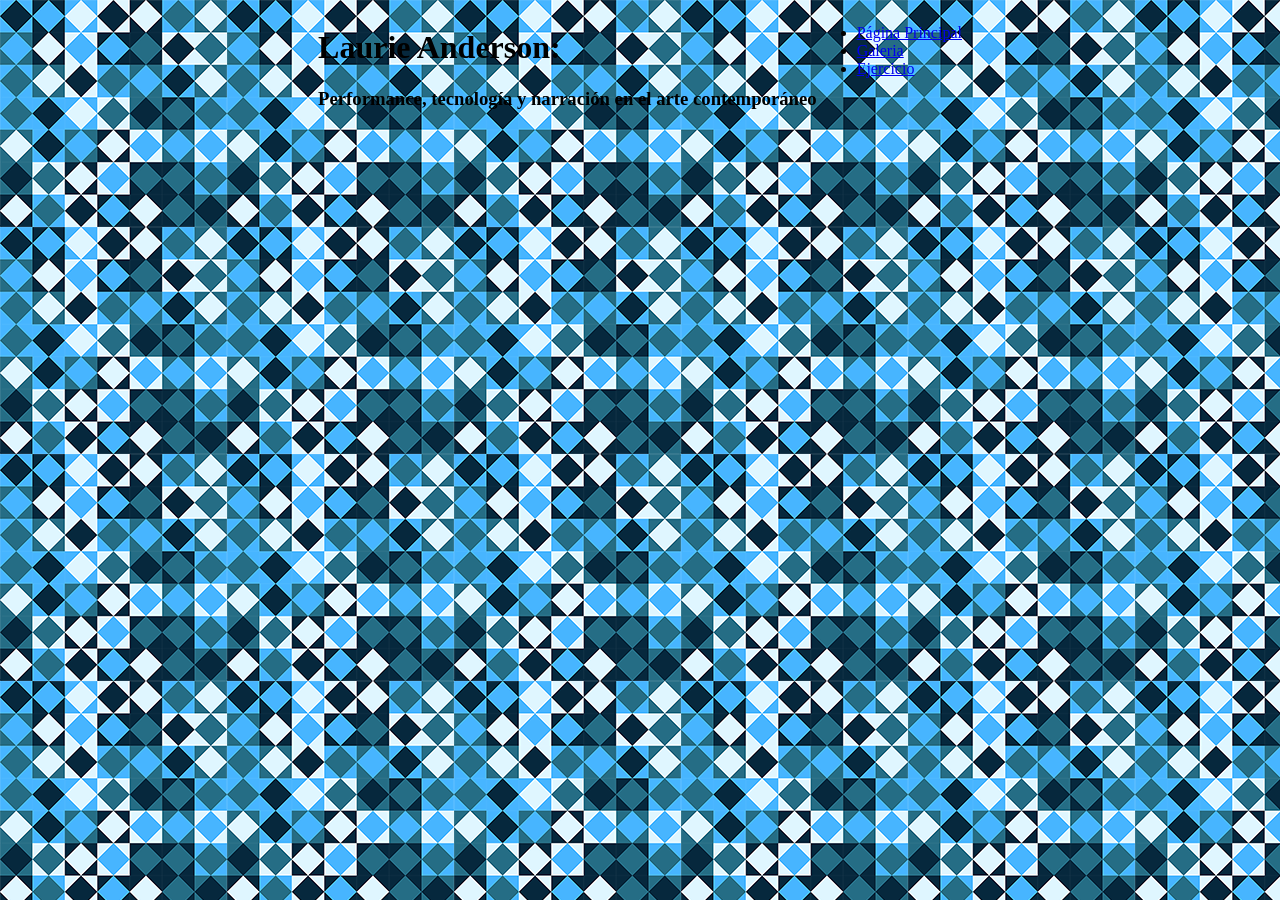
==== ejercicio.html @ 5d6e45dc "avances en el css y los otros dos archivos html" ====
<!DOCTYPE html>
<html lang="es">
<head>
	<meta charset="utf-8">
	<link rel="stylesheet" href="css/archivo.css">
	<title>Ejercicio</title>
	<link rel="preconnect" href="https://fonts.googleapis.com">
<link rel="preconnect" href="https://fonts.gstatic.com" crossorigin>
<link href="https://fonts.googleapis.com/css2?family=Abel&family=BJCree:wght@400;500;600;700&family=Lato:ital,wght@0,100;0,300;0,400;0,700;0,900;1,100;1,300;1,400;1,700;1,900&display=swap" rel="stylesheet">
</head>
<body class="contenedor">
<header>
		<h1>Laurie Anderson:</h1>
		<h3>Performance, tecnología y narración en el arte contemporáneo</h3>
	</header>
<aside>
	<nav>
		<ul>
		<li><a href="index.html" target="">Página Principal</a></li>	
		<li><a href="galeria.html" target="">Galeria</a></li>
		<li><a href="ejercicio.html" target="">Ejercicio</a></li>
		</ul>
	</nav>
</aside>
<main>
	
</body>
</html>
---- css/archivo.css ----
.contenedor{
	background-image: url(../img/fondo.png);
	display: flex;
	max-width: 100%;
	justify-content: center;
}
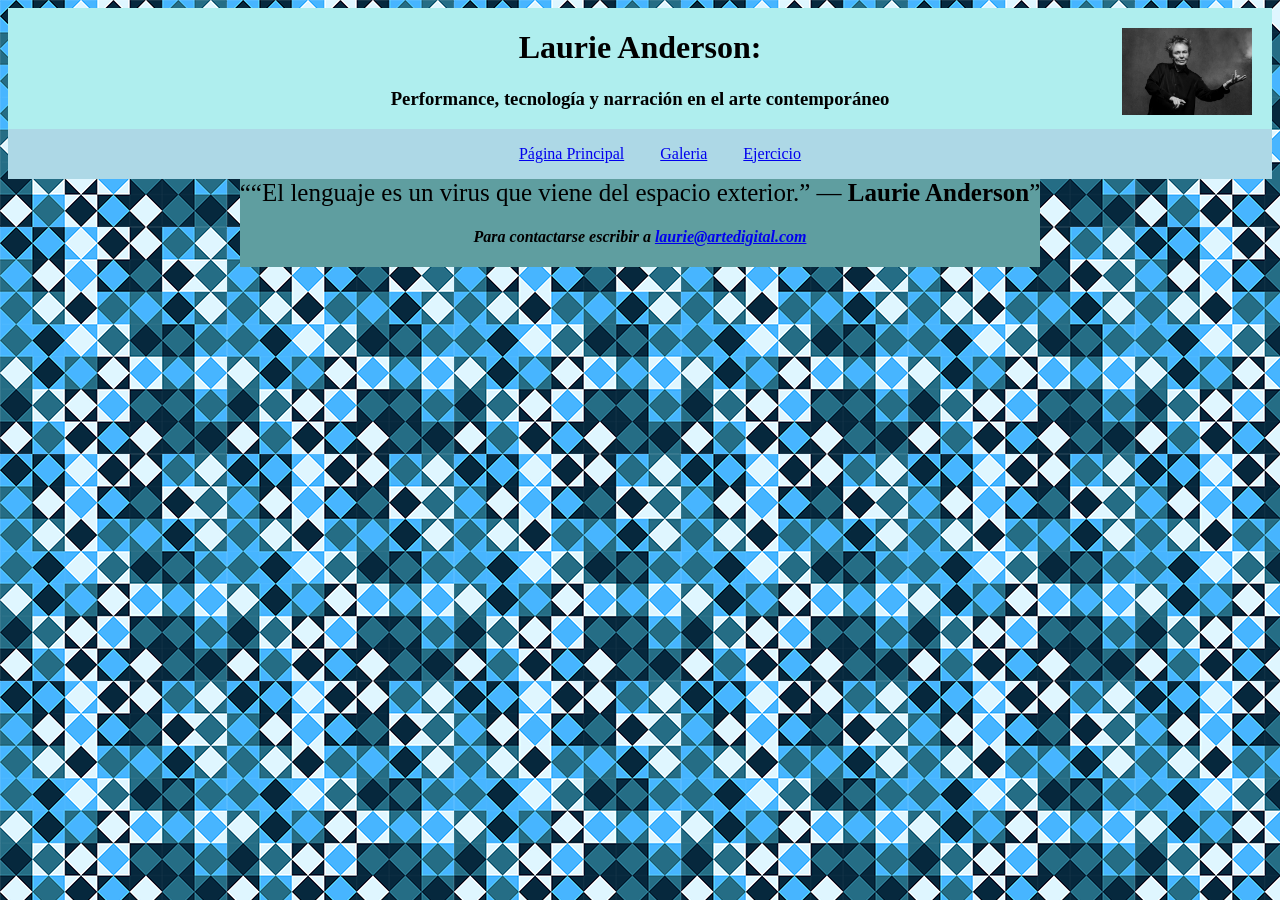
==== commit 74176370: "actualizacion de java, css y html" ====
--- a/ejercicio.html
+++ b/ejercicio.html
@@ -12,17 +12,25 @@
 <header>
 		<h1>Laurie Anderson:</h1>
 		<h3>Performance, tecnología y narración en el arte contemporáneo</h3>
+		<img src="img/anderson.jpg">	
 	</header>
 <aside>
 	<nav>
 		<ul>
-		<li><a href="index.html" target="">Página Principal</a></li>	
-		<li><a href="galeria.html" target="">Galeria</a></li>
-		<li><a href="ejercicio.html" target="">Ejercicio</a></li>
+		<li><a href="index.html" target="_self">Página Principal</a></li>	
+		<li><a href="galeria.html" target="_self">Galeria</a></li>
+		<li><a href="ejercicio.html" target="_self">Ejercicio</a></li>
 		</ul>
 	</nav>
 </aside>
 <main>
 	
+<footer>
+	<q>“El lenguaje es un virus que viene del espacio exterior.” — <strong>Laurie Anderson</strong></q>
+	<address>
+		<h4>Para contactarse escribir a <a href="mailto:laurie@artedigital.com"> laurie@artedigital.com</a></h4>
+	</address>
+</footer>
+<script src="js/.js"></script>
 </body>
 </html>
--- a/css/archivo.css
+++ b/css/archivo.css
@@ -1,6 +1,95 @@
 .contenedor{
 	background-image: url(../img/fondo.png);
+	background-repeat:repeat;
 	display: flex;
+	flex-direction: column;
 	max-width: 100%;
 	justify-content: center;
+}
+.primeraColumna{
+	background-color: powderblue;
+	flex: 1;
+	padding: 1rem;
+	border:1rem solid steelblue;
+	border-radius: 2rem;
+	margin: 2rem;
+	text-align: center;
+}
+.segundaColumna{
+	background-color: powderblue;
+	flex: 1;
+	padding: 1rem;
+	border:1rem solid steelblue;
+	border-radius: 2rem;
+	margin: 2rem;
+	text-align: center;
+}
+.tercerColumna{
+	background-color: powderblue;
+	flex: 1;
+	padding: 1rem;
+	border:1rem solid steelblue;
+	border-radius: 2rem;
+	margin: 2rem;
+	text-align: center;
+}
+h1{
+	font-family:"Able","BJCree","Lato" ;
+}
+header{
+	background-color: paleturquoise;
+	text-align: center;
+	position: relative;
+}
+header img{
+	position: absolute;
+	top: 20px;
+	right: 20px;
+	width: 130px;
+}
+aside{
+	max-width: 100%;
+	background-color: lightblue;
+	text-align: center;
+}
+nav ul{
+	list-style: none;
+}
+nav ul li{
+	display:inline-block;
+	margin:0 1rem;
+}
+main{
+	display: flex;
+	flex-direction: row;
+	justify-content: center;
+}
+footer{
+	background-color: cadetblue;
+	text-align: center;
+}
+q{
+	font-size: 25px;
+}
+h2{
+	font-family: "Able","BJCree","Lato";
+}
+/*Pagina dos html*/
+.columnaChica{
+	background-color: powderblue;
+	flex: 1;
+	padding: 1rem;
+	border:1rem solid steelblue;
+	border-radius: 2rem;
+	margin: 2rem;
+	text-align: center;
+}
+.columnaGrande{
+	background-color: powderblue;
+	flex: 2;
+	padding: 1rem;
+	border:1rem solid steelblue;
+	border-radius: 2rem;
+	margin: 2rem;
+	text-align: center;
 }
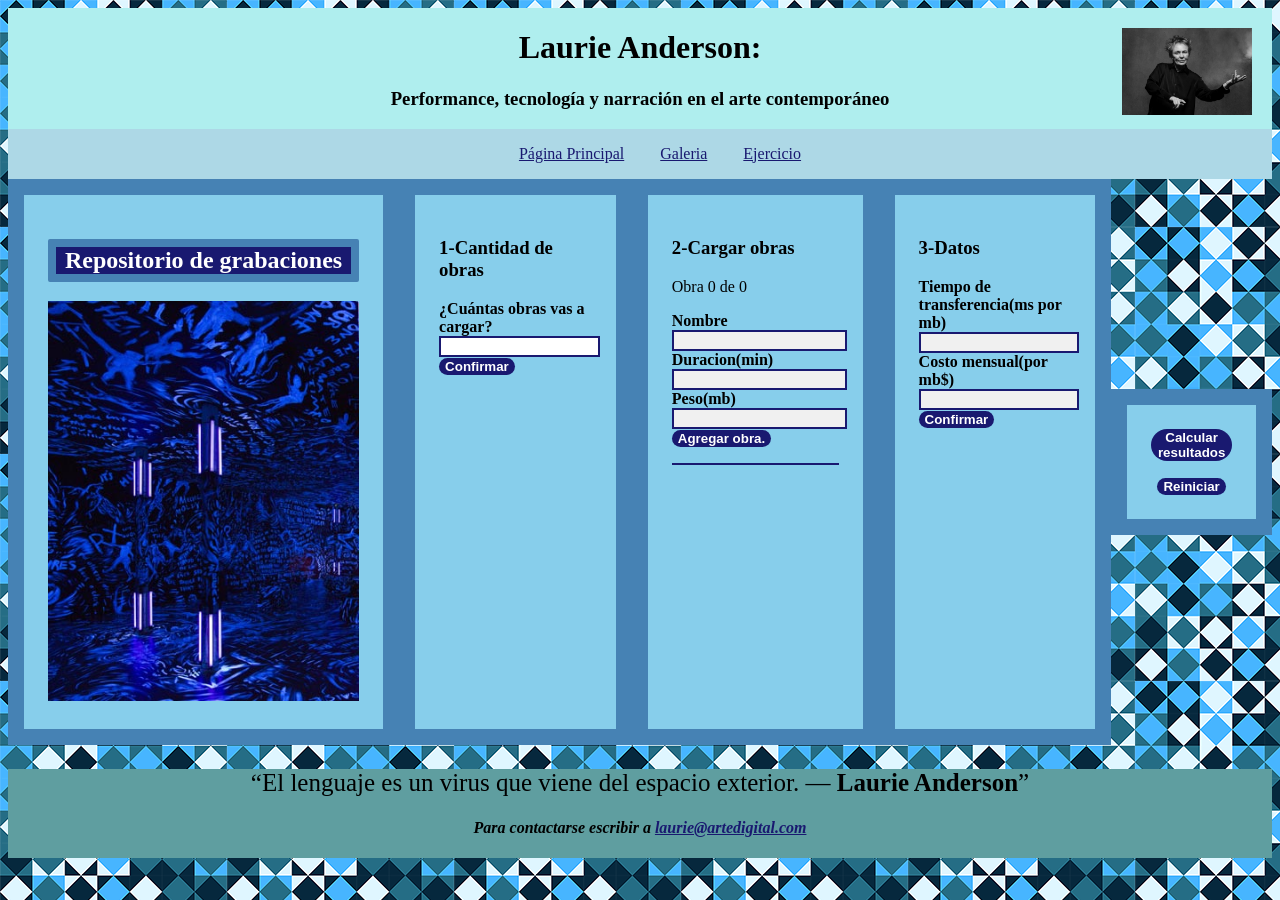
==== commit d1150859: "commit final finalizacion del archivo css y  de los archivos html y java script." ====
--- a/ejercicio.html
+++ b/ejercicio.html
@@ -24,13 +24,62 @@
 	</nav>
 </aside>
 <main>
-	
+	<section>
+	<h2 class="titulo">Repositorio de grabaciones</h2>
+	<img src="img/anderson-2.jpg" height="400px">
+	</section>
+	<section id="seccionCantidad">
+		<h3>1-Cantidad de obras</h3>
+		<form id="cantidadForm">
+			<label>¿Cuántas obras vas a cargar?</label>
+			<input type="number" name="cantidadObras" id="cantidadObras" min="1">
+			<button type="submit" id="confirmar">Confirmar</button>
+			<p class="error" id="errorCantidad"></p>
+		</form>
+	</section>
+	<section id="seccionObras">
+		<h3>2-Cargar obras</h3>
+		<p id="contador">Obra 0 de 0</p>
+		<form id="obraForm">
+			<label>Nombre</label>
+			<input type="text" id="nombre" disabled>
+			<label>Duracion(min)</label>
+			<input type="number" id="duracion" disabled>
+			<label>Peso(mb)</label>
+			<input type="number" id="peso" disabled>
+			<button type="submit" id="agregarObra" disabled>Agregar obra.</button>
+			<p class="error" id="errorObra"></p>
+		</form>
+		<ul id="listaObras"></ul>
+	</section>
+	<section id="seccionDatos">
+		<h3>3-Datos</h3>
+		<form id="datosForm">
+			<label>Tiempo de transferencia(ms por mb)</label>
+			<input type="number" id="tiempoTrans" disabled>
+			<label>Costo mensual(por mb$)</label>
+			<input type="number" id="costo" disabled>
+			<button type="submit" id="confirmarDatos" disabled>Confirmar</button>
+			<p class="error" id="errorDatos"></p>
+		</form>
+	</section>
+	<section id="seccionResultados">
+			<button id="calcular">Calcular resultados</button>
+			<div class="oculto" id="resultados">
+				<p id="total"></p>
+				<p id="promedio"></p>
+				<p id="mayor"></p>
+				<p id="presupuesto"></p>
+				<button id="reiniciar">Reiniciar</button>
+			</div>
+	</section>
+	</main>
 <footer>
-	<q>“El lenguaje es un virus que viene del espacio exterior.” — <strong>Laurie Anderson</strong></q>
+	<q>El lenguaje es un virus que viene del espacio exterior. — <strong>Laurie Anderson</strong></q>
 	<address>
 		<h4>Para contactarse escribir a <a href="mailto:laurie@artedigital.com"> laurie@artedigital.com</a></h4>
 	</address>
 </footer>
-<script src="js/.js"></script>
+<script src="js/ejercicio.js"></script>
 </body>
 </html>
--- a/css/archivo.css
+++ b/css/archivo.css
@@ -73,6 +73,7 @@
 }
 h2{
 	font-family: "Able","BJCree","Lato";
+	text-align: center;
 }
 /*Pagina dos html*/
 .columnaChica{
@@ -92,4 +93,73 @@
 	border-radius: 2rem;
 	margin: 2rem;
 	text-align: center;
+}
+#obras{
+	display: flex;
+	flex-direction: column;
+	align-items: center;
+}
+#obras img{
+	width: 10rem;
+	height: 10rem;
+	object-fit: cover;
+}
+section{
+	background-color: skyblue;
+	border: 1rem solid steelblue;
+	padding: 1.5rem;
+	margin-bottom: 1.5rem;
+}
+label{
+	display:block;
+	font-weight:bold;
+}
+input{
+	width: 100%;
+	padding: 0.5 rem;
+	border: 2px solid midnightblue;
+	border-radius:0,5rem;
+}
+input:disabled{
+	background: #f0f0f0;
+	color: #999;
+}
+button{
+	background-color: midnightblue;
+	color: white;
+	border: none;
+	border-radius: 2rem;
+	font-weight: bold;
+}
+.error{
+	color:crimson;
+}
+.titulo{
+	display: flex;
+	background-color:midnightblue;
+	color: white;
+	justify-content: center;
+	border: 0.5rem solid steelblue;
+	border-radius: 2px;
+
+}
+#seccionResultados{
+	display: flex;
+	flex-direction: column;
+	align-self: center;
+	text-align: center;
+}
+#listaObras{
+	list-style: none;
+	padding: 0.4 rem;
+	border: 1px solid midnightblue;
+}
+a:link{
+	color:midnightblue;
+}
+a:visited{
+	color: black;
+}
+a:hover{
+	color: red;
 }
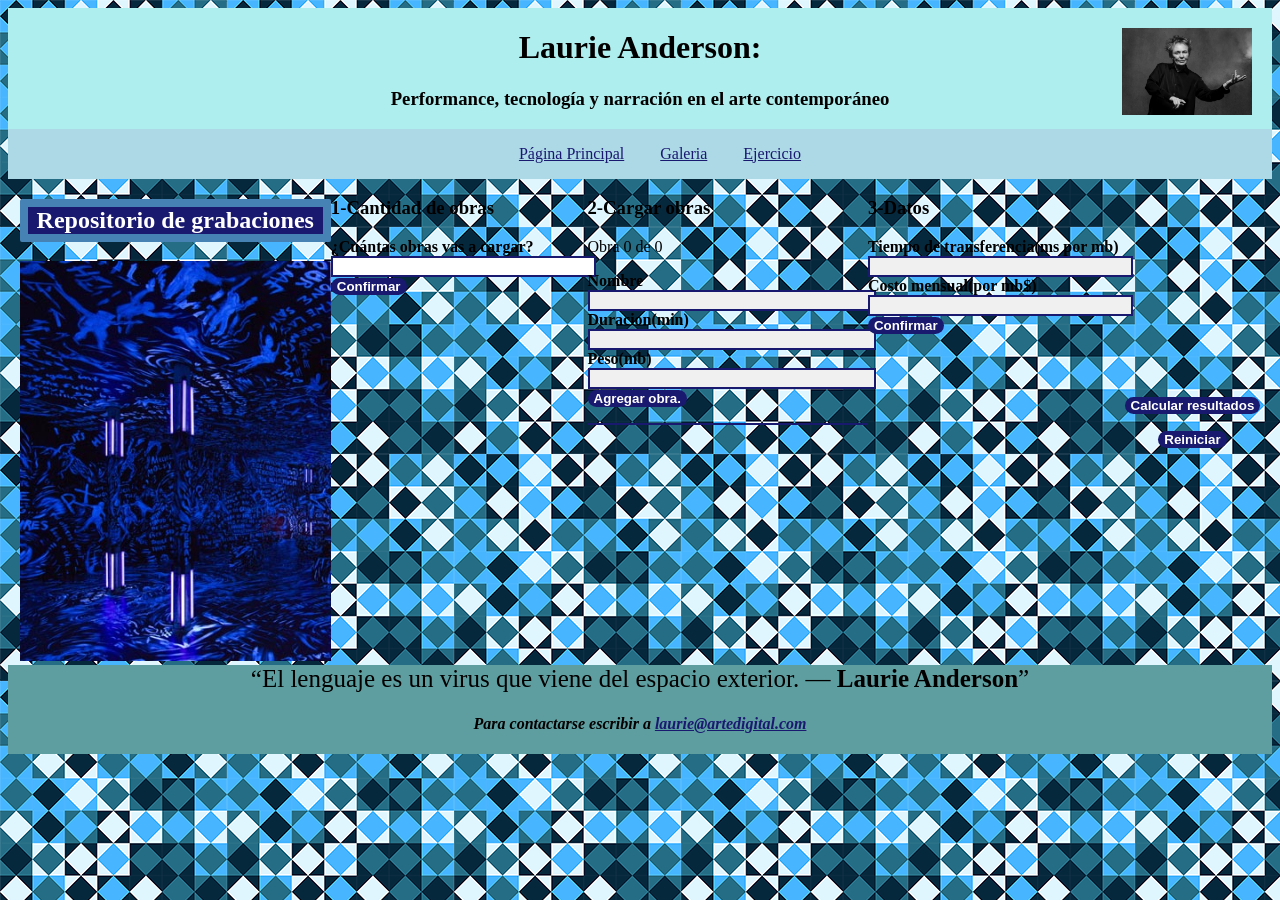
==== commit df6f6754: "corrección de error en el index" ====
--- a/ejercicio.html
+++ b/ejercicio.html
@@ -24,11 +24,11 @@
 	</nav>
 </aside>
 <main>
-	<section>
+	<section class="bloques">
 	<h2 class="titulo">Repositorio de grabaciones</h2>
 	<img src="img/anderson-2.jpg" height="400px">
 	</section>
-	<section id="seccionCantidad">
+	<section class="bloques" id="seccionCantidad">
 		<h3>1-Cantidad de obras</h3>
 		<form id="cantidadForm">
 			<label>¿Cuántas obras vas a cargar?</label>
@@ -37,7 +37,7 @@
 			<p class="error" id="errorCantidad"></p>
 		</form>
 	</section>
-	<section id="seccionObras">
+	<section class="bloques" id="seccionObras">
 		<h3>2-Cargar obras</h3>
 		<p id="contador">Obra 0 de 0</p>
 		<form id="obraForm">
@@ -52,7 +52,7 @@
 		</form>
 		<ul id="listaObras"></ul>
 	</section>
-	<section id="seccionDatos">
+	<section class="bloques" id="seccionDatos">
 		<h3>3-Datos</h3>
 		<form id="datosForm">
 			<label>Tiempo de transferencia(ms por mb)</label>
@@ -63,7 +63,7 @@
 			<p class="error" id="errorDatos"></p>
 		</form>
 	</section>
-	<section id="seccionResultados">
+	<section class="bloques" id="seccionResultados">
 			<button id="calcular">Calcular resultados</button>
 			<div class="oculto" id="resultados">
 				<p id="total"></p>
--- a/css/archivo.css
+++ b/css/archivo.css
@@ -104,7 +104,7 @@
 	height: 10rem;
 	object-fit: cover;
 }
-section{
+#bloques{
 	background-color: skyblue;
 	border: 1rem solid steelblue;
 	padding: 1.5rem;
